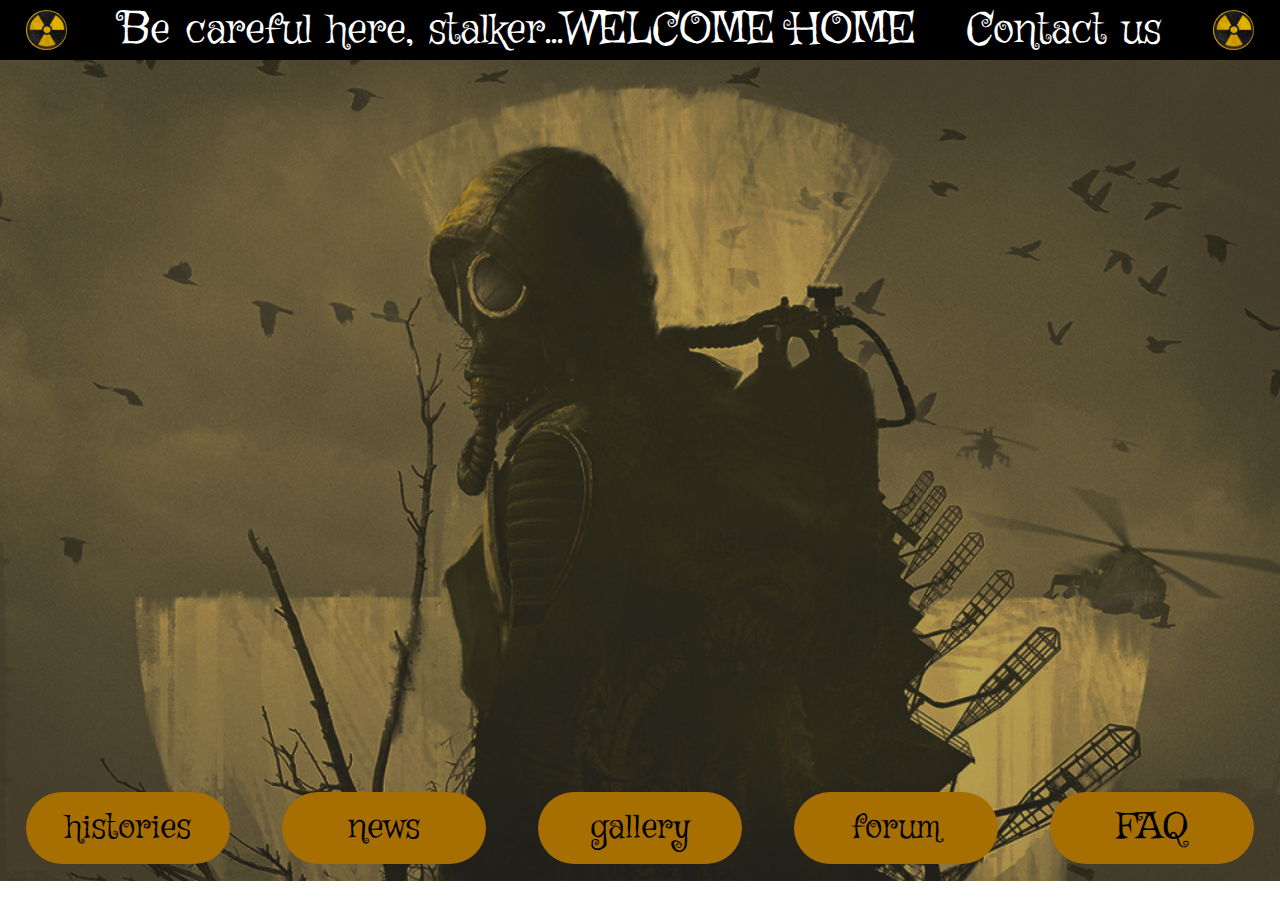
==== index.html @ 3f68872c "Valid pages" ====
<!DOCTYPE html>
<html lang="en">
<head>
    <meta charset="UTF-8">
    <meta http-equiv="X-UA-Compatible" content="IE=edge">
    <meta name="viewport" content="width=device-width, initial-scale=1.0">
    <link rel="stylesheet" href="css/reset.css">
    <link rel="stylesheet" href="css/style1.css">
    <link rel="stylesheet" href="font/stylesheet.css">
    <title>Glavnaya</title>
</head>
<body>
<header class="header">
    <img src="img/Logo.svg" alt="Lets go" class="header__logo">
        <p>Be careful here, stalker...WELCOME HOME</p>
        <span><a href="https://vk.com/acid_house_member" class="header__navigation" target="_blank">Contact us</a></span>
    <img src="img/Logo.svg" alt="Lets go" class="header__logo">
</header>  
<main>
    <img src="img/glavnaya.jpg" alt="Lets go" class="main__image">
    <img src="img/glavnaya telephone 1.svg" alt="Lets go" class="main__image-element">
    <img src="img/glavnaya telephine 2.svg" alt="Lets go" class="main__image-element">
    <div class="main__button">
            <button type="button" class="main__button-element">
                <a href="index/histories.html" target="_blank">histories</a> 
            </button>
            <button type="button" class="main__button-element">
                <a href="index/news.html" target="_blank">news</a>
            </button>

            <button type="button" class="main__button-element">
                <a href="index/gallery.html" target="_blank">gallery</a>
            </button>
            <button type="button" class="main__button-element">
                <a href="index/forum.html" target="_blank">forum</a>
            </button>
            <button type="button" class="main__button-element">
                <a href="index/faq.html" target="_blank">FAQ</a>
            </button>
    </div>
</main>
<footer class="footer">
    <ul>
        <li><a href="histories.html" target="_blank">go to histories</a></li>
        <li><a href="news.html" target="_blank">go to news</a></li>
        <li><a href="gallery.html" target="_blank">go to gallery</a></li>
        <li><a href="index/forum.html" target="_blank">go to forum</a></li>
        <li><a href="index/faq.html" target="_blank">go to FAQ</a></li>
    </ul>
</footer>
</body>
</html>
---- css/style1.css ----
*{
    font-family:'Griffy', sans-serif;
}
.header{
    background-color: black;
    color: white;
    font-size: 3.472vw;
    display: flex;
    justify-content:space-around;
    align-items: center;
}
.header__logo{
    height: 3.194vw;
    width: 3.194vw;
}
.main__button-element{
    background-color: #A76F02;
    border-radius: 66px;
    width: 15.972vw; 
    height: 5.556vw;
    color:black;
    font-size: 2.778vw;
    display: flex;
    justify-content: center;
    align-items: center;
}
.main__button{
    display: flex;
    flex-direction: row;
    justify-content: space-around;
    margin-top: -6.944vw; 
}
.main__image{ 
   width: 100%;
   z-index: 2;
}
.main__image-element{
    display: none;
}
.footer{
    display: none;
}
a:hover{
    color: #556B2F; 
}
button:hover{
    background-color: yellowgreen;
}

@media screen and (max-width: 480px) {
    .header__logo{
        height: 2.708vw;
        width: 2.708vw;
    }
    .header__navigation{
        margin-left: 2.083vw;
    }
    .main__button{
        display:none;
    }
    .main__image, .main__image-element{
        display: block;
        position: relative;
        width: 100%;
    }
    .main__group{
        display: block;
        margin-bottom: 195px;
    }  
    .footer{
        display: block;
        background-color: black;
        color: white;
        font-size: 6.250vw;
        text-align: center;
    }
}
---- font/stylesheet.css ----
@font-face {
    font-family: 'Griffy';
    src: url('Griffy-Regular.eot');
    src: local('Griffy'), local('Griffy-Regular'),
        url('Griffy-Regular.eot?#iefix') format('embedded-opentype'),
        url('Griffy-Regular.woff2') format('woff2'),
        url('Griffy-Regular.woff') format('woff'),
        url('Griffy-Regular.ttf') format('truetype');
    font-weight: normal;
    font-style: normal;
}
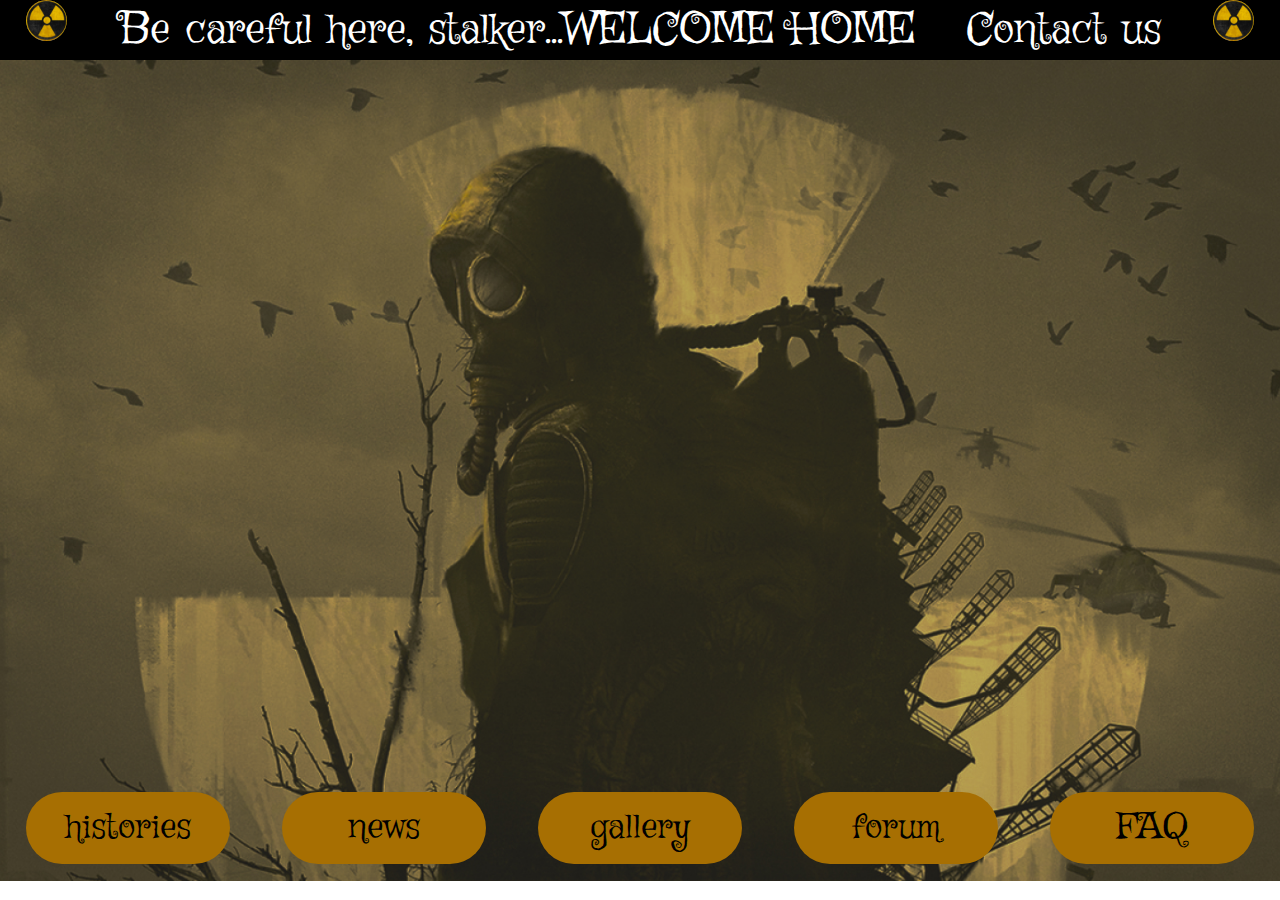
==== commit 2c52afad: "valid" ====
--- a/index.html
+++ b/index.html
@@ -21,22 +21,22 @@
     <img src="img/glavnaya telephone 1.svg" alt="Lets go" class="main__image-element">
     <img src="img/glavnaya telephine 2.svg" alt="Lets go" class="main__image-element">
     <div class="main__button">
-            <button type="button" class="main__button-element">
+            <div class="main__button-element">
                 <a href="index/histories.html" target="_blank">histories</a> 
-            </button>
-            <button type="button" class="main__button-element">
+            </div>
+            <div class="main__button-element">
                 <a href="index/news.html" target="_blank">news</a>
-            </button>
+            </div>
 
-            <button type="button" class="main__button-element">
+            <div class="main__button-element">
                 <a href="index/gallery.html" target="_blank">gallery</a>
-            </button>
-            <button type="button" class="main__button-element">
+            </div>
+            <div class="main__button-element">
                 <a href="index/forum.html" target="_blank">forum</a>
-            </button>
-            <button type="button" class="main__button-element">
+            </div>
+            <div class="main__button-element">
                 <a href="index/faq.html" target="_blank">FAQ</a>
-            </button>
+            </div>
     </div>
 </main>
 <footer class="footer">
--- a/css/style1.css
+++ b/css/style1.css
@@ -7,7 +7,7 @@
     font-size: 3.472vw;
     display: flex;
     justify-content:space-around;
-    align-items: center;
+    /* align-items: center; */
 }
 .header__logo{
     height: 3.194vw;
@@ -41,7 +41,8 @@
     display: none;
 }
 a:hover{
-    color: #556B2F; 
+    color: #556B2F;
+    transition: 0.4s; 
 }
 button:hover{
     background-color: yellowgreen;
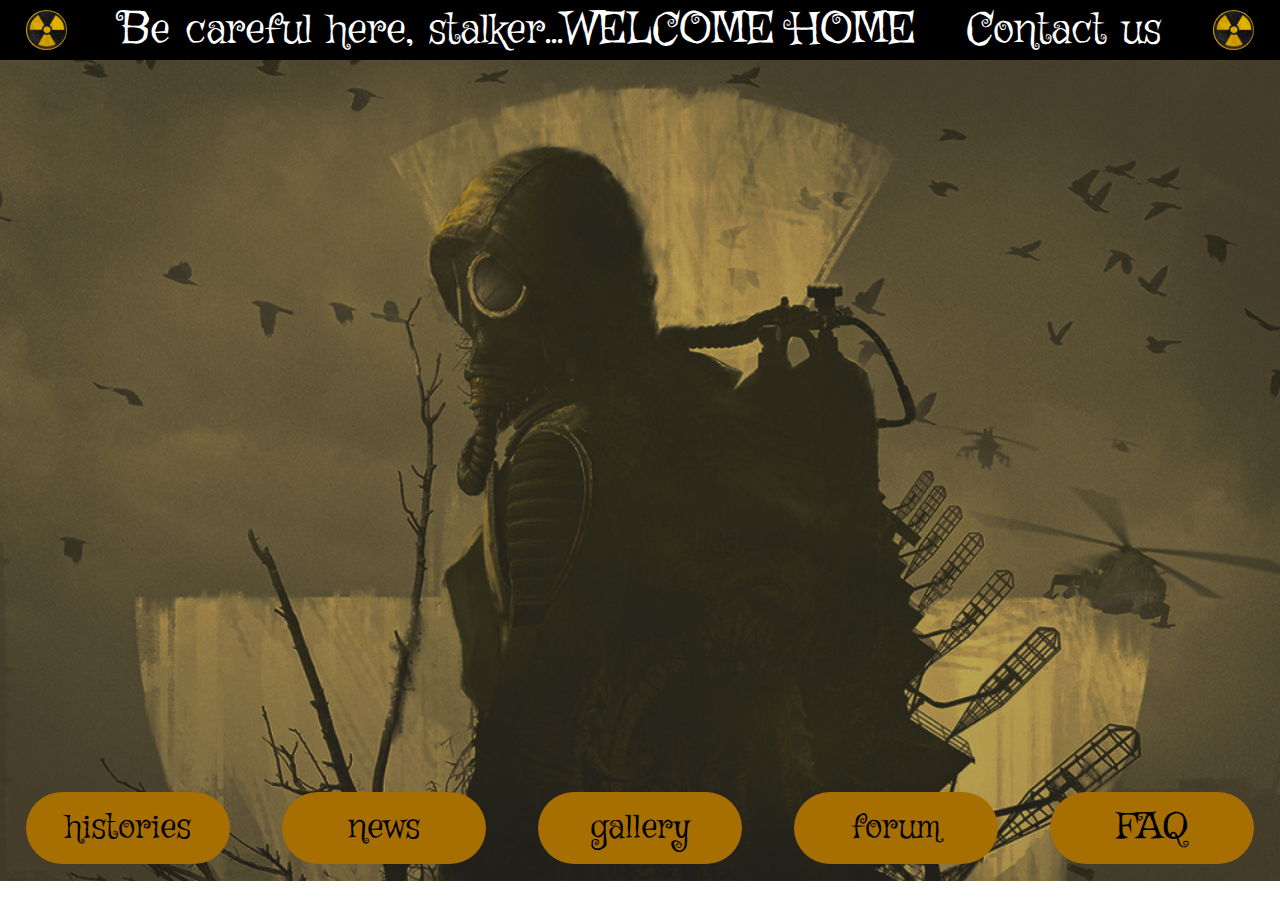
==== commit 7ba26c86: "vvv" ====
--- a/index.html
+++ b/index.html
@@ -18,8 +18,8 @@
 </header>  
 <main>
     <img src="img/glavnaya.jpg" alt="Lets go" class="main__image">
-    <img src="img/glavnaya telephone 1.svg" alt="Lets go" class="main__image-element">
-    <img src="img/glavnaya telephine 2.svg" alt="Lets go" class="main__image-element">
+    <img src="img/glavnayatelephone1.svg" alt="Lets go" class="main__image-element">
+    <img src="img/glavnayatelephine2.svg" alt="Lets go" class="main__image-element">
     <div class="main__button">
             <div class="main__button-element">
                 <a href="index/histories.html" target="_blank">histories</a> 
--- a/css/style1.css
+++ b/css/style1.css
@@ -7,7 +7,7 @@
     font-size: 3.472vw;
     display: flex;
     justify-content:space-around;
-    /* align-items: center; */
+    align-items: center;
 }
 .header__logo{
     height: 3.194vw;
